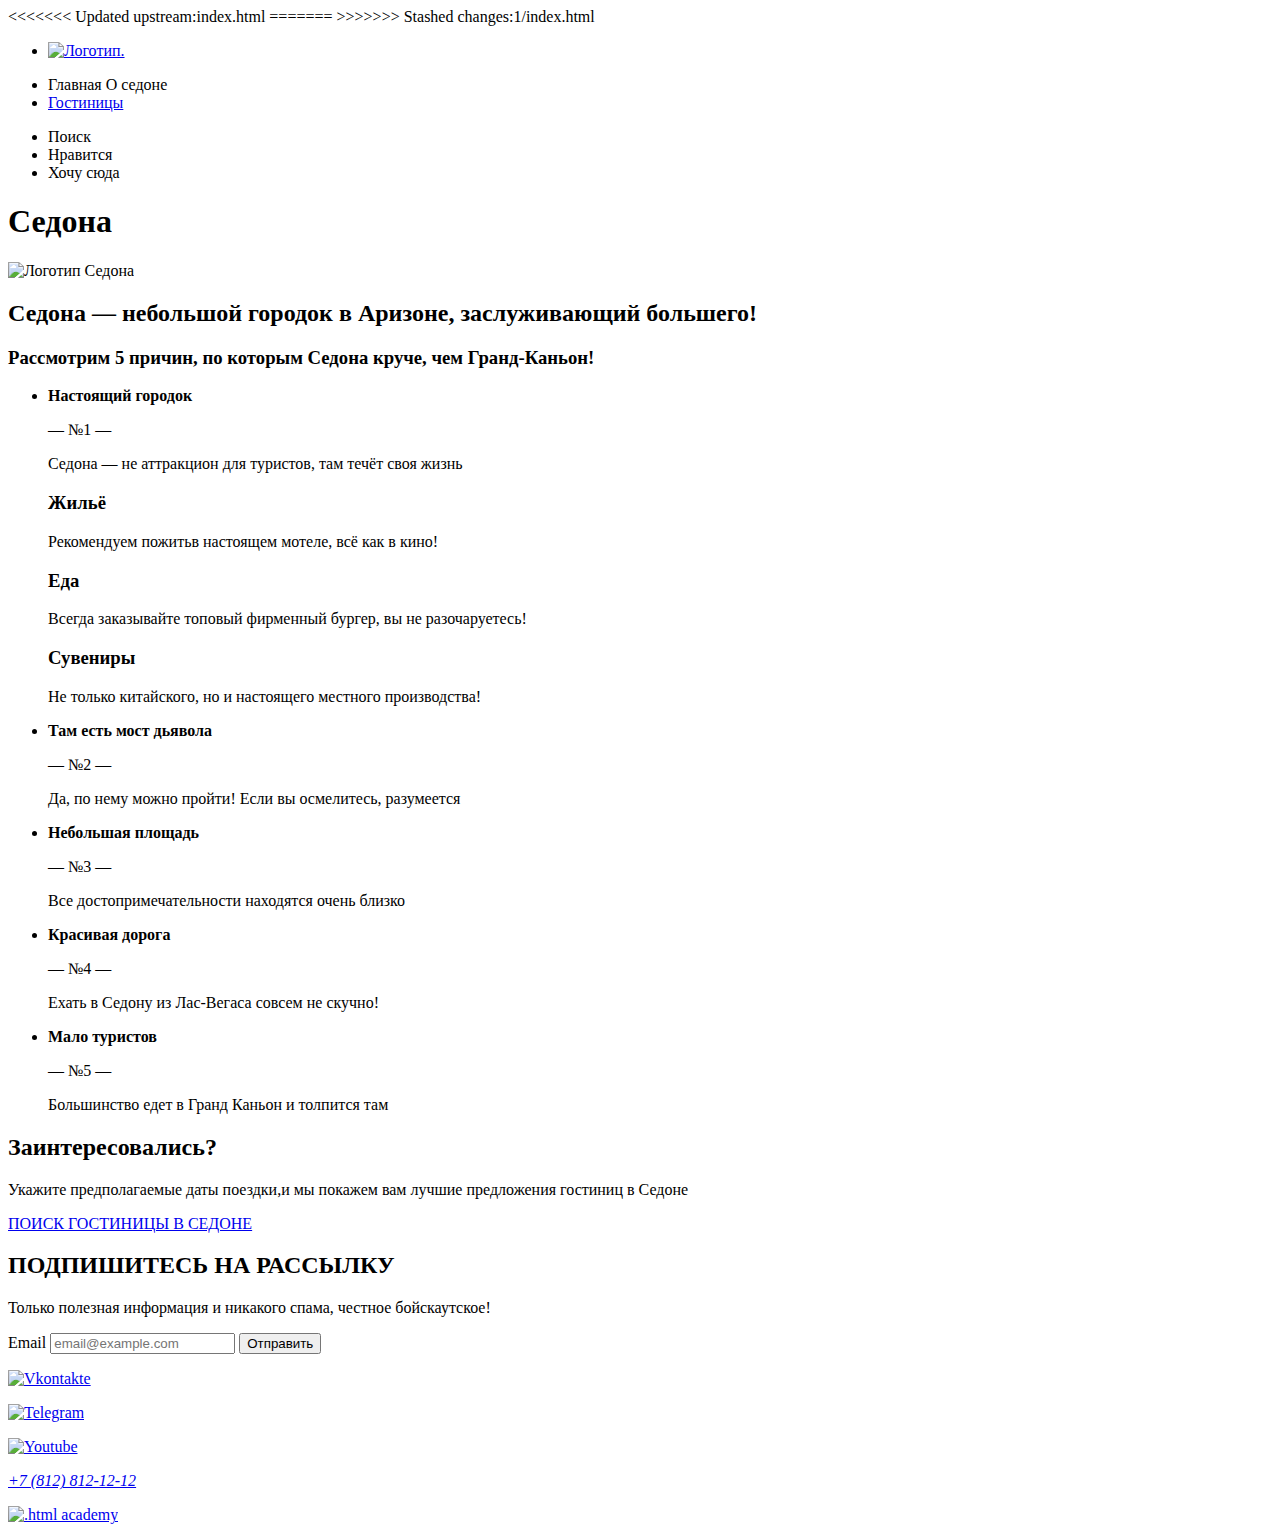
==== 2/index.html @ e2daba43 ":heavy_check_mark: Сборка #2" ====
<!DOCTYPE html>
<html lang="ru">
<<<<<<< Updated upstream:index.html
  <head>
    <meta charset="utf-8">
    <title>HTML Academy: Седона</title>
    <base href="https://htmlacademy-htmlcss.github.io/2009061-sedona-34/2/">
</head>
  <body>
=======
<head>
  <meta charset="utf-8">
  <title> Седона</title>

</head>
>>>>>>> Stashed changes:1/index.html

<body>
  <header class="page-header">
    <ul>
      <li>
      <a class="visually-hidden thumbnail-page-heder" href="#"><img src="#" alt="Логотип.">
      </a>
      </li>
    </ul>
    <nav class="navigation">
      <ul class="navigation-list">

        <li class="navigation-item">
          <a class="navigation-link">
            Главная
          </a>

          <a class="navigation-link">
            О седоне
          </a>
        </li>
        <li>
          <a class="navigation-link" href="catalog.html">
            Гостиницы
          </a>
        </li>

      </ul>
      <ul class="navigation-list navigation-user">
        <li class="navigation-item">
          <a class="navigation-link">
            <span class="visually-hidden">
              Поиск
            </span>
          </a>
        </li>
        <li>
          <a class="navigation-link">
            <span class="visually-hidden">
              Нравится
            </span>
          </a>
        </li>
        <li>
          <a class="navigation-link ">
            <span class="visually-hidden">
              Хочу сюда
            </span>
          </a>
        </li>

      </ul>
    </nav>

  </header>
  <main class="main-index">
    <h1 class="visually-hidden">Седона</h1>
    <img class="logo" src="" alt="Логотип Седона ">
    <section class="advantages">
      <h2 class="advantages-title">Седона — небольшой городок в Аризоне,
        заслуживающий большего!</h2>
        <h3>Рассмотрим 5 причин, по которым Седона круче, чем Гранд-Каньон!</h3>
        <ul class="advantages-list">
          <li class="advantages-item">
           <p> <b>Настоящий городок</b></p>
           <p>— №1 —</p>
           <p>Седона — не аттракцион для туристов, там течёт своя жизнь</p>
          </li>
           <h3>Жильё</h3>
           <p> Рекомендуем пожитьв настоящем мотеле,
всё как в кино!</p>
          <h3>Еда</h3>
          <p>Всегда заказывайте
            топовый фирменный бургер, вы не разочаруетесь!</p>
            <h3>Сувениры</h3>
            <p>Не только китайского,
              но и настоящего местного производства!</p>
          <li>
            <p> <b>Там есть
              мост дьявола</b></p>
            <p>— №2 —</p>
            <p>Да, по нему можно пройти! Если вы осмелитесь, разумеется</p>
          </li>
          <li>
            <p> <b>Небольшая
              площадь
              </b></p>
            <p>— №3 —</p>
            <p>Все достопримечательности находятся очень близко</p>
          </li>
          <li>
            <p> <b>Красивая
              дорога
              </b></p>
            <p>—  №4  —</p>
            <p>Ехать в Седону из Лас-Вегаса совсем не скучно!</p>
          </li>
          <li>
            <p> <b>Мало
              туристов
              </b></p>
            <p>— №5 —</p>
            <p>Большинство едет в Гранд Каньон и толпится там</p>
          </li>
        </ul>
        <h3></h3>
    </section>

    <section class="choise-hotel">
       <h2>Заинтересовались?</h2>
       <p>Укажите предполагаемые даты поездки,и мы покажем вам лучшие предложения гостиниц в Седоне</p>
       <a href="#">ПОИСК ГОСТИНИЦЫ В СЕДОНЕ </a>
    </section>


  </main>
  <footer class="page-footer">
    <section  class="footer-mail">
      <h2>ПОДПИШИТЕСЬ НА РАССЫЛКУ </h2>
      <p>Только полезная информация и никакого спама, честное бойскаутское!</p>
      <form class="newsletter-form" action="https://echo.htmlacademy.ru/" method="post">
        <label for="newsletter-email">Email</label>
        <input class="field" placeholder="email@example.com" type="email"  name="newsletter-email" id="newsletter-email" required>
        <button class="button newsletter-button" type="submit" > <span class="button-text">Отправить</span></button>

      </form>
    </section>

    <section>
      <p>
      <a  class="visuall" href=" https://vk.com/htmlacademy"><img class="logo-vk" src="#" alt="Vkontakte" ></a>
    </p>
     <p>
      <a href="https://t.me/htmlacademy "><img class="logo-tg" src="#" alt="Telegram" ></a>
    </p>

      <p>
        <a href="https://www.youtube.com/user/htmlacademyru"><img class="logo-yt" src="#" alt="Youtube"></a>
      </p>
    </section>

    <section>
      <address class="footer-contacts-address">
        <a class="footer-contacts-address-phone" href="tel:+78128121212">+7 (812) 812-12-12</a>
      </address>
    </section>

    <section>
      <p><a href="https://htmlacademy.ru/"><img class="logo-htmlacademy" src="#" alt=".html academy"></a></p>
    </section>
  </footer>
</body>

</html>
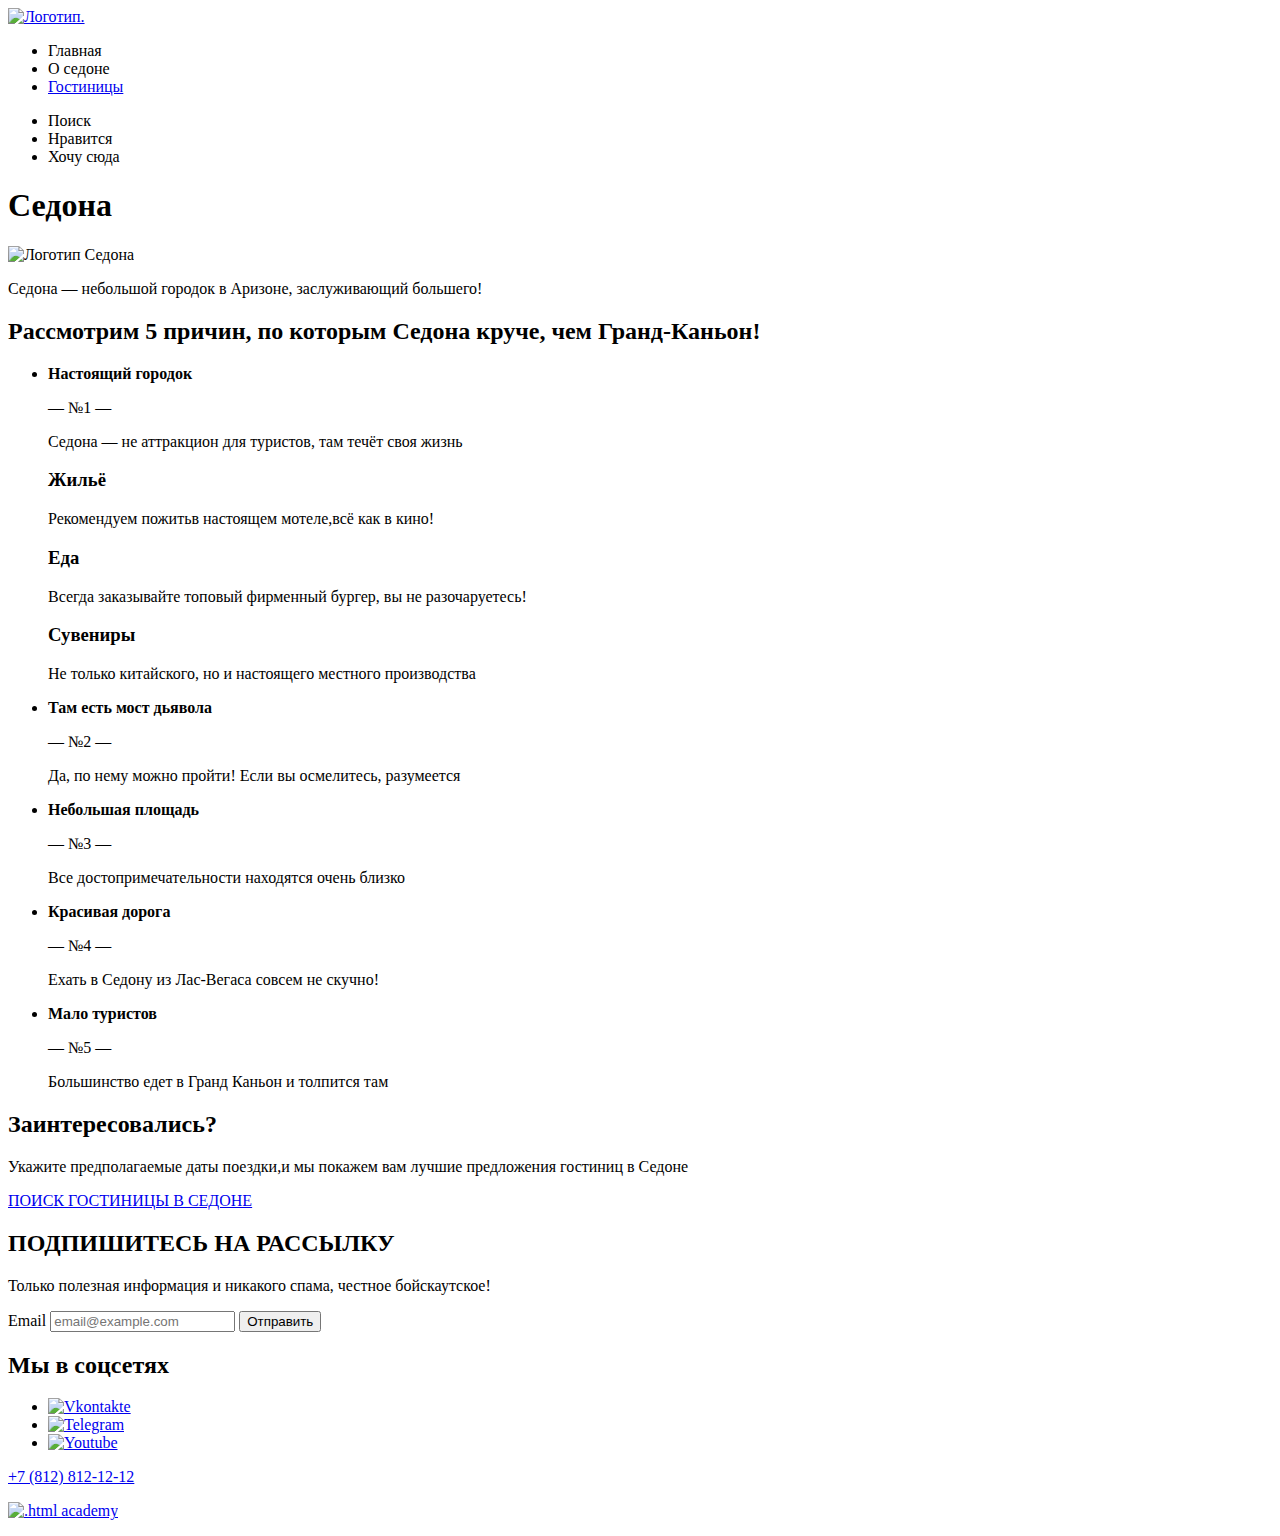
==== commit f5a370e2: ":heavy_check_mark: Сборка #2" ====
--- a/2/index.html
+++ b/2/index.html
@@ -1,28 +1,15 @@
 <!DOCTYPE html>
 <html lang="ru">
-<<<<<<< Updated upstream:index.html
   <head>
     <meta charset="utf-8">
     <title>HTML Academy: Седона</title>
     <base href="https://htmlacademy-htmlcss.github.io/2009061-sedona-34/2/">
 </head>
-  <body>
-=======
-<head>
-  <meta charset="utf-8">
-  <title> Седона</title>
 
-</head>
->>>>>>> Stashed changes:1/index.html
 
 <body>
   <header class="page-header">
-    <ul>
-      <li>
-      <a class="visually-hidden thumbnail-page-heder" href="#"><img src="#" alt="Логотип.">
-      </a>
-      </li>
-    </ul>
+      <a class="visually-hidden thumbnail-page-heder" href="#"><img src="#" alt="Логотип."></a>
     <nav class="navigation">
       <ul class="navigation-list">
 
@@ -30,7 +17,9 @@
           <a class="navigation-link">
             Главная
           </a>
+          </li>
 
+          <li>
           <a class="navigation-link">
             О седоне
           </a>
@@ -73,9 +62,9 @@
     <h1 class="visually-hidden">Седона</h1>
     <img class="logo" src="" alt="Логотип Седона ">
     <section class="advantages">
-      <h2 class="advantages-title">Седона — небольшой городок в Аризоне,
-        заслуживающий большего!</h2>
-        <h3>Рассмотрим 5 причин, по которым Седона круче, чем Гранд-Каньон!</h3>
+      <p class="advantages-title">Седона — небольшой городок в Аризоне,
+        заслуживающий большего!</p>
+        <h2>Рассмотрим 5 причин, по которым Седона круче, чем Гранд-Каньон!</h2>
         <ul class="advantages-list">
           <li class="advantages-item">
            <p> <b>Настоящий городок</b></p>
@@ -83,23 +72,23 @@
            <p>Седона — не аттракцион для туристов, там течёт своя жизнь</p>
           </li>
            <h3>Жильё</h3>
-           <p> Рекомендуем пожитьв настоящем мотеле,
-всё как в кино!</p>
+           <p> Рекомендуем пожитьв настоящем мотеле,всё как в кино!</p>
           <h3>Еда</h3>
           <p>Всегда заказывайте
             топовый фирменный бургер, вы не разочаруетесь!</p>
             <h3>Сувениры</h3>
-            <p>Не только китайского,
-              но и настоящего местного производства!</p>
+            <p>  Не только китайского,
+              но и настоящего местного производства </p>
           <li>
-            <p> <b>Там есть
-              мост дьявола</b></p>
+            <p> <b> Там есть
+              мост дьявола </b></p>
             <p>— №2 —</p>
             <p>Да, по нему можно пройти! Если вы осмелитесь, разумеется</p>
           </li>
           <li>
-            <p> <b>Небольшая
+            <p> <b> Небольшая
               площадь
+
               </b></p>
             <p>— №3 —</p>
             <p>Все достопримечательности находятся очень близко</p>
@@ -131,8 +120,8 @@
 
   </main>
   <footer class="page-footer">
-    <section  class="footer-mail">
-      <h2>ПОДПИШИТЕСЬ НА РАССЫЛКУ </h2>
+    <section class="footer-mail">
+      <h2 class="mailing-text">ПОДПИШИТЕСЬ НА РАССЫЛКУ </h2>
       <p>Только полезная информация и никакого спама, честное бойскаутское!</p>
       <form class="newsletter-form" action="https://echo.htmlacademy.ru/" method="post">
         <label for="newsletter-email">Email</label>
@@ -143,23 +132,24 @@
     </section>
 
     <section>
-      <p>
-      <a  class="visuall" href=" https://vk.com/htmlacademy"><img class="logo-vk" src="#" alt="Vkontakte" ></a>
-    </p>
-     <p>
+      <h2 class="visually-hidden">Мы в соцсетях</h2>
+      <ul class="social-network-list">
+      <li class="social-network-item">
+      <a  class="visually-hidden" href=" https://vk.com/htmlacademy"><img class="logo-vk" src="#" alt="Vkontakte" ></a>
+      </li>
+     <li class="social-network-item">
       <a href="https://t.me/htmlacademy "><img class="logo-tg" src="#" alt="Telegram" ></a>
-    </p>
+     </li>
 
-      <p>
+      <li class="social-network-item">
         <a href="https://www.youtube.com/user/htmlacademyru"><img class="logo-yt" src="#" alt="Youtube"></a>
-      </p>
+      </li>
+    </ul>
     </section>
 
-    <section>
-      <address class="footer-contacts-address">
+    <div class="contacts-phone">
         <a class="footer-contacts-address-phone" href="tel:+78128121212">+7 (812) 812-12-12</a>
-      </address>
-    </section>
+    </div>
 
     <section>
       <p><a href="https://htmlacademy.ru/"><img class="logo-htmlacademy" src="#" alt=".html academy"></a></p>
